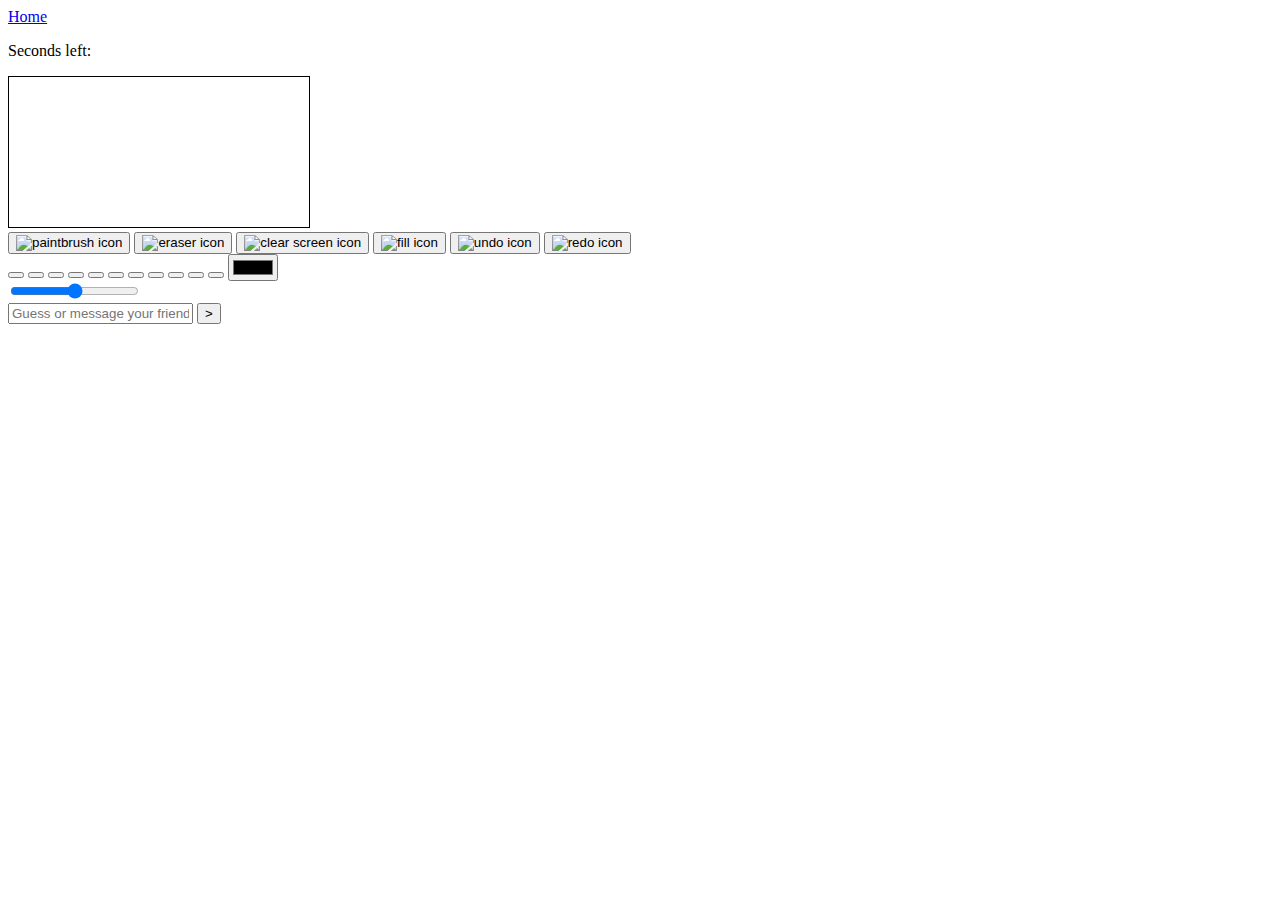
==== client/gamepage.html @ d7ba2b09 "Update gamepage.html" ====
<!DOCTYPE html>
<html lang="en">
<head>
    <meta charset="UTF-8">
    <meta http-equiv="X-UA-Compatible" content="IE=edge">
    <meta name="viewport" content="width=device-width, initial-scale=1.0">
    <title>Game Page</title>
    <link rel="stylesheet" href="styles.css">
</head>
<body id="gamepageBody">
    <div id="menu">
        <a href="index.html">Home</a>
    </div>

    <div id="leaderboard"></div>

    <div id="gameInfo">
        <p>Seconds left: </p>
        <p id="countdown"></p>

    </div>
    <div class="flex-page">

    <div class="canvasWithTools">
    <div id="canvasContainer">
    
        <canvas id="canvas" style="border:1px solid #000000;">
       
        </canvas>

    <div id="toolbox">
        <button type="button" onclick="setPaintbrush()">
            <img id="paintbrush" class="toolIcon" src="https://d2lawzz4zy243q.cloudfront.net/paintbrush.png" alt="paintbrush icon">

        </button>

        <button type="button" onclick="setEraser()">
            <img id="eraser" class="toolIcon" src="https://d2lawzz4zy243q.cloudfront.net/eraser.png" alt="eraser icon">

        </button>

        <button type="button" onclick="clearCanvas()">
            <img id="clear" class="toolIcon" src="https://d2lawzz4zy243q.cloudfront.net/clear.png" alt="clear screen icon">

        </button>

        <button type="button" onclick="fill()"> <!--no functionality yet-->
            <img id="fill" class="toolIcon" src="https://d2lawzz4zy243q.cloudfront.net/fill.png" alt="fill icon">

        </button>

        <button type="button" onclick="undo()">
            <img id="undo" class="toolIcon" src="https://d2lawzz4zy243q.cloudfront.net/undo.png" alt="undo icon">

        </button>

        <button type="button" onclick="redo()">
            <img id="redo" class="toolIcon" src="https://d2lawzz4zy243q.cloudfront.net/redo.png" alt="redo icon">

        </button>

        <div id="colourBox">
            <div id="currentColour" class="box" style="background-color: black;">

            </div>

            <button type="button" onclick="setColour(this.value)" value="black" class="box black">

            </button>

            <button type="button" onclick="setColour(this.value)" value="white" class="box white">

            </button>

            <button type="button" onclick="setColour(this.value)" value="grey" class="box grey">

            </button>

            <button type="button" onclick="setColour(this.value)" value="red" class="box red">

            </button>

            <button type="button" onclick="setColour(this.value)" value="orange" class="box orange">

            </button>

            <button type="button" onclick="setColour(this.value)" value="yellow" class="box yellow">

            </button>

            <button type="button" onclick="setColour(this.value)" value="green" class="box green">

            </button>
            

            <button type="button" onclick="setColour(this.value)" value="blue" class="box blue">

            </button>

            <button type="button" onclick="setColour(this.value)" value="purple" class="box purple">

            </button>

            <button type="button" onclick="setColour(this.value)" value="pink" class="box pink">

            </button>

            <button type="button" onclick="setColour(this.value)" value="brown" class="box brown">

            </button>
            <input type="color" oninput="setColour(this.value)" onchange="setColour(this.value)" value="#000000">


            <!--<script>
                const colours = ["black", "white", "grey", "red", "orange", "yellow", "green", "blue", "purple", "pink", "brown"];
                const container = document.getElementById("colourBox");

                for(let i=0; i<colours.length; i++){
                    const newButton = document.createElement("button");
                    newButton.style.backgroundColor = colours[i];
                    newButton.classList.add("box");
                    newButton.addEventListener("click", setColour(colours[i]));

                    container.appendChild(newButton);
                }

            </script>-->
        </div>

        <div class="sizeSliderContainer">
            <input id="sizeSlider" oninput="sliding(this.value)" type="range" min="1" max="100">
        </div>

    </div>

    </div>
    </div>
    <div id="chat">
        
        <!--<div>
            <p>msg</p> starting messages to appear on screen (temporary)>
            <p>msg</p>
        </div>-->
        
        <div>
            <input id="messageBox" type="text" placeholder="Guess or message your friends...">
            <button id="sendButton" onclick="sendMessageToServer()" enterkeyhint="send"> > </button>

        </div>
    </div>
       
    </div>
    </div>
    <script src="gamepage.js"></script>
</body>
</html>
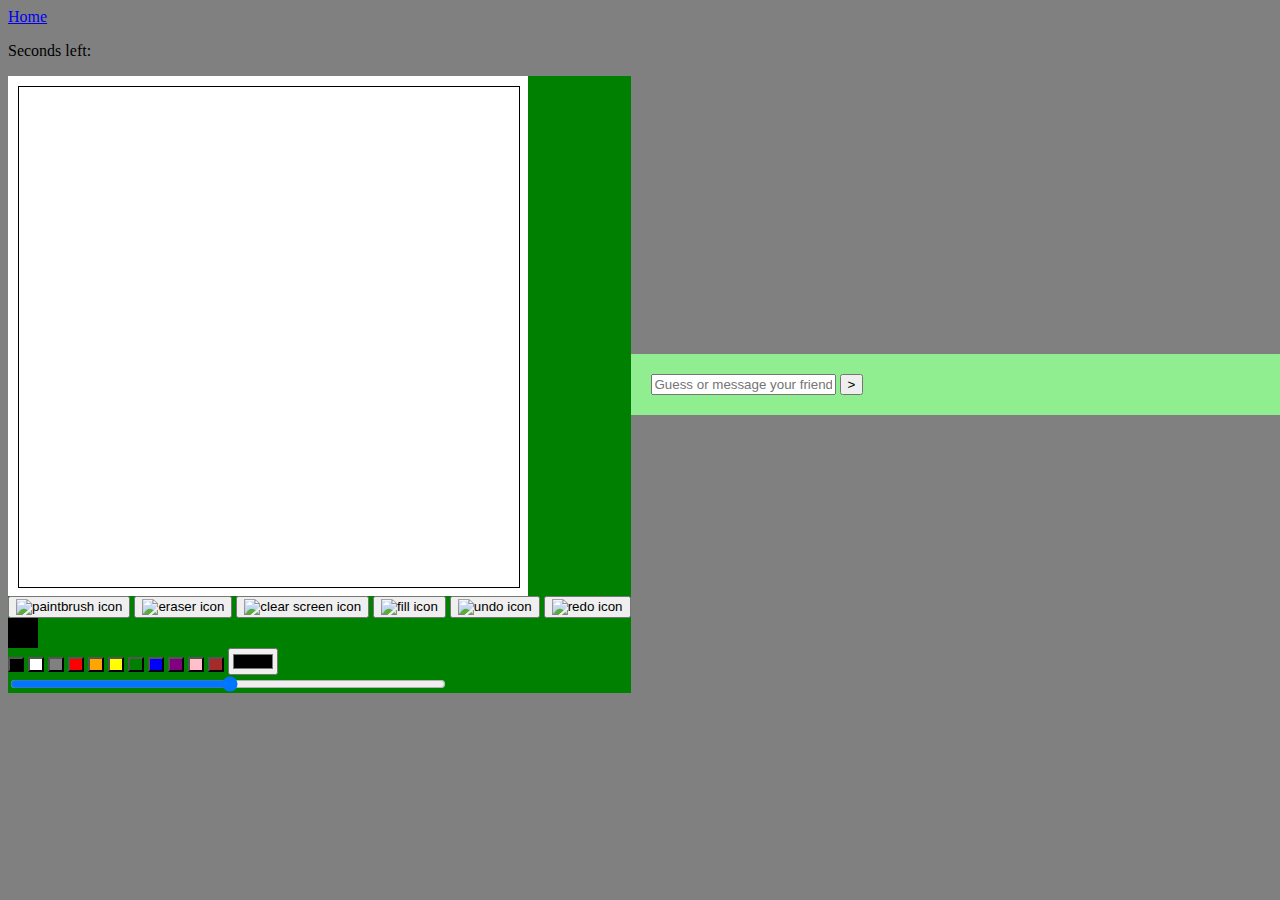
==== commit 1fe29440: "Update gamepage.html" ====
--- a/client/gamepage.html
+++ b/client/gamepage.html
@@ -27,7 +27,8 @@
         <canvas id="canvas" style="border:1px solid #000000;">
        
         </canvas>
-
+    </div>
+        
     <div id="toolbox">
         <button type="button" onclick="setPaintbrush()">
             <img id="paintbrush" class="toolIcon" src="https://d2lawzz4zy243q.cloudfront.net/paintbrush.png" alt="paintbrush icon">
@@ -133,7 +134,7 @@
 
     </div>
 
-    </div>
+    
     </div>
     <div id="chat">
         
--- a/client/styles.css
+++ b/client/styles.css
@@ -0,0 +1,217 @@
+/* * {
+    margin: auto;
+    text-align: center;
+}*/
+
+
+#pageTitle {
+    font-size: 150 px;
+}
+
+/*------------------------------------home page------------------------------------*/
+
+#privateGameButton {
+    text-decoration: none;
+    background-color: #9aec13;
+}
+
+#customiseIcon {
+    display: flex;
+    flex-direction: row;
+    flex-wrap: nowrap;
+    width: 500px;
+    height: 500px;
+}
+
+.leftButtons, .rightButtons {
+    display: flex;
+    flex-direction: column;
+}
+
+.iconPart {
+    position: relative;
+    top: 0;
+    left: 0;
+}
+
+#eyeStyle {
+    position: absolute;
+    top: 20px;
+    left: 45px;
+}
+
+#mouthStyle {
+    position: absolute;
+    top: 70px;
+    left: 85px;
+}
+
+#bodyStyle {
+    position: relative;
+    top: 0;
+    left: 0;
+}
+
+
+/*------------------------------------lobby page------------------------------------*/
+
+.lobbyTitles {
+    display: box;
+}
+
+.settings {
+    outline-color: black;
+    outline-width: 2px;
+    padding-top: 20px;
+    padding-bottom: 20px;
+}
+
+#numRounds, #roundLength {
+    width: 150px;
+    height: 30px;
+}
+
+#changeSettings {
+    display: block;
+}
+
+/*------------------------------------game page------------------------------------*/
+
+
+#gamepageBody {
+    width: 100%;
+    height:100%;
+    background-color: grey;
+}
+
+#canvasContainer {
+    background-color: white;
+    padding: 10px;
+    order: 1;
+    flex: 70%;
+    height: 100%;
+    width: 100%;
+    height: 500px;
+    width: 500px;
+
+}
+
+#canvas {
+    width: 100%;
+    height: 100%;
+}
+
+.stackTop {
+    z-index: 9;
+    position: absolute;
+    height: 100%;
+    width: 100%;
+    height: 500px;
+    width: 500px;
+}
+
+#chat {
+    background-color: lightgreen;
+    padding: 20px;
+    order: 2;
+    flex: 30%;
+}
+
+.canvasWithTools {
+    background-color: green;
+}
+
+.toolIcon {
+    width: 30px;
+    height: 30px;
+}
+
+#undo
+
+.sizeSliderContainer {
+    width: 100%;
+}
+
+#sizeSlider {
+    width: 70%;
+    height: 10px;
+    background: grey;
+    outline: none;
+}
+
+#currentColour {
+    width: 100%;
+}
+
+.box {
+    width: 15px;
+    height: 15px;
+
+}
+
+
+.black{
+    background-color: black;
+}
+
+.white{
+    background-color: white;
+}
+
+.grey{
+    background-color: grey;
+}
+
+.red{
+    background-color: red;
+}
+
+.orange{
+    background-color: orange;
+}
+
+.yellow{
+    background-color: yellow;
+}
+
+.green{
+    background-color: green;
+}
+
+.blue{
+    background-color: blue;
+}
+
+.purple{
+    background-color: purple;
+}
+
+.pink{
+    background-color: pink;
+}
+
+.brown{
+    background-color: brown;
+}
+
+
+#currentColour {
+    width: 30px;
+    height: 30px;
+    outline-width: 2px;
+    outline-color: black;
+}
+
+
+.flex-page {
+    display: flex;
+    flex-direction: row;
+    flex-wrap: wrap;
+    justify-content: center;
+    align-items: center;
+    align-content: stretch;
+}
+
+@media screen and (max-width: 700px) { /*responsive layout for menu and stuff */
+
+}
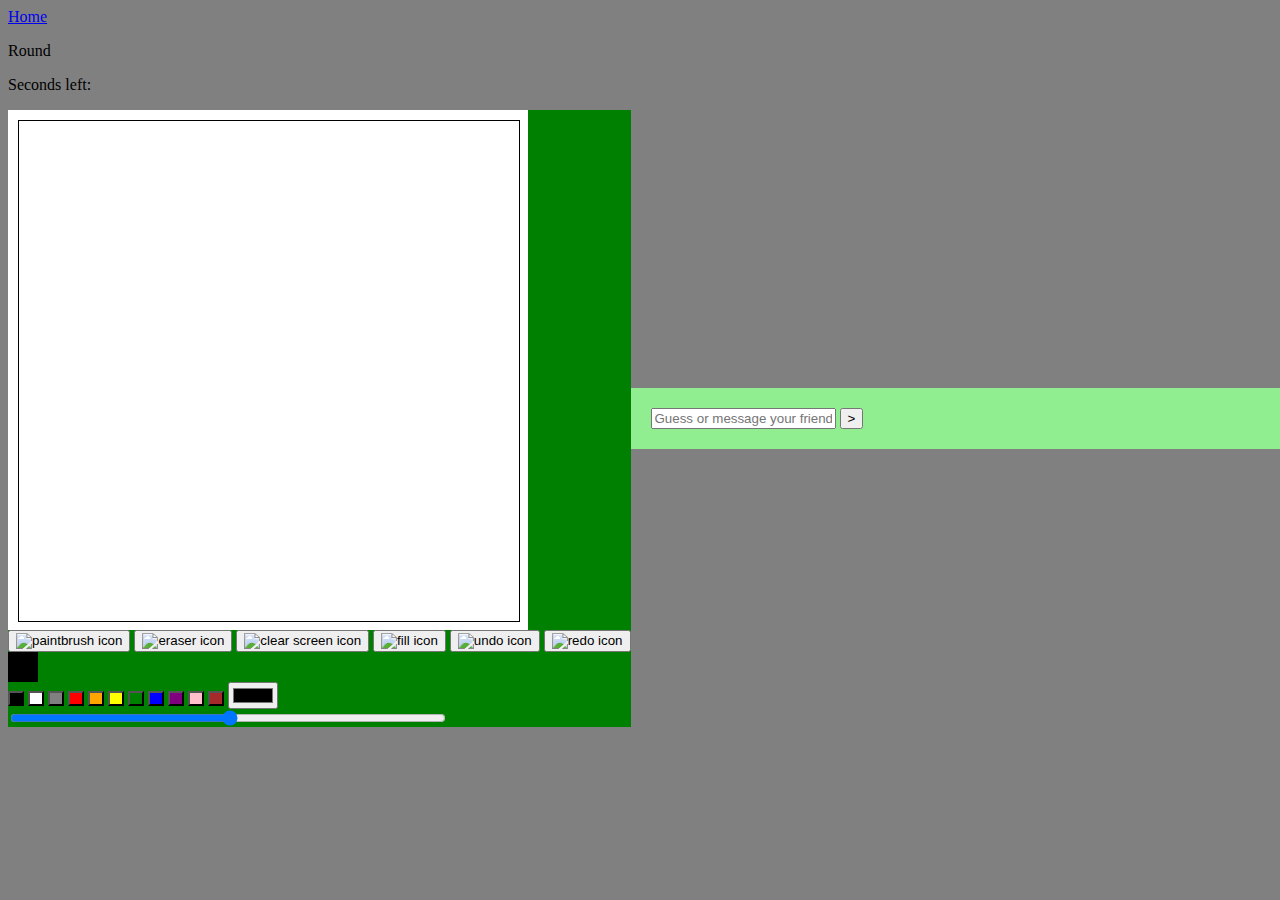
==== commit a6d965b8: "Update gamepage.html" ====
--- a/client/gamepage.html
+++ b/client/gamepage.html
@@ -15,8 +15,20 @@
     <div id="leaderboard"></div>
 
     <div id="gameInfo">
-        <p>Seconds left: </p>
-        <p id="countdown"></p>
+        <div class="inLineInfo">
+            <p>Round </p>
+            <p id="roundNumber"></p>
+        </div>
+
+        <div class="inLineInfo">
+            <p id="timer">Seconds left: </p>
+            <p id="countdown"></p>
+        </div>
+
+        <div>
+            <p id="wordToGuess"></p>
+        </div>
+        
 
     </div>
     <div class="flex-page">
@@ -27,6 +39,11 @@
         <canvas id="canvas" style="border:1px solid #000000;">
        
         </canvas>
+    </div>
+    <div id="threeButtonsContainer">
+        <button id="btn1" onclick="sendWordChosen(this.innerHTML)" hidden>a</button>
+        <button id="btn2" onclick="sendWordChosen(this.innerHTML)" hidden>b</button>
+        <button id="btn3" onclick="sendWordChosen(this.innerHTML)" hidden>x</button>
     </div>
         
     <div id="toolbox">
@@ -144,8 +161,8 @@
         </div>-->
         
         <div>
-            <input id="messageBox" type="text" placeholder="Guess or message your friends...">
-            <button id="sendButton" onclick="sendMessageToServer()" enterkeyhint="send"> > </button>
+            <input id="messageBox" type="text" placeholder="Guess or message your friends..." enterkeyhint="enter">
+            <button id="sendButton" onclick="sendMessageToServer()"> > </button>
 
         </div>
     </div>
